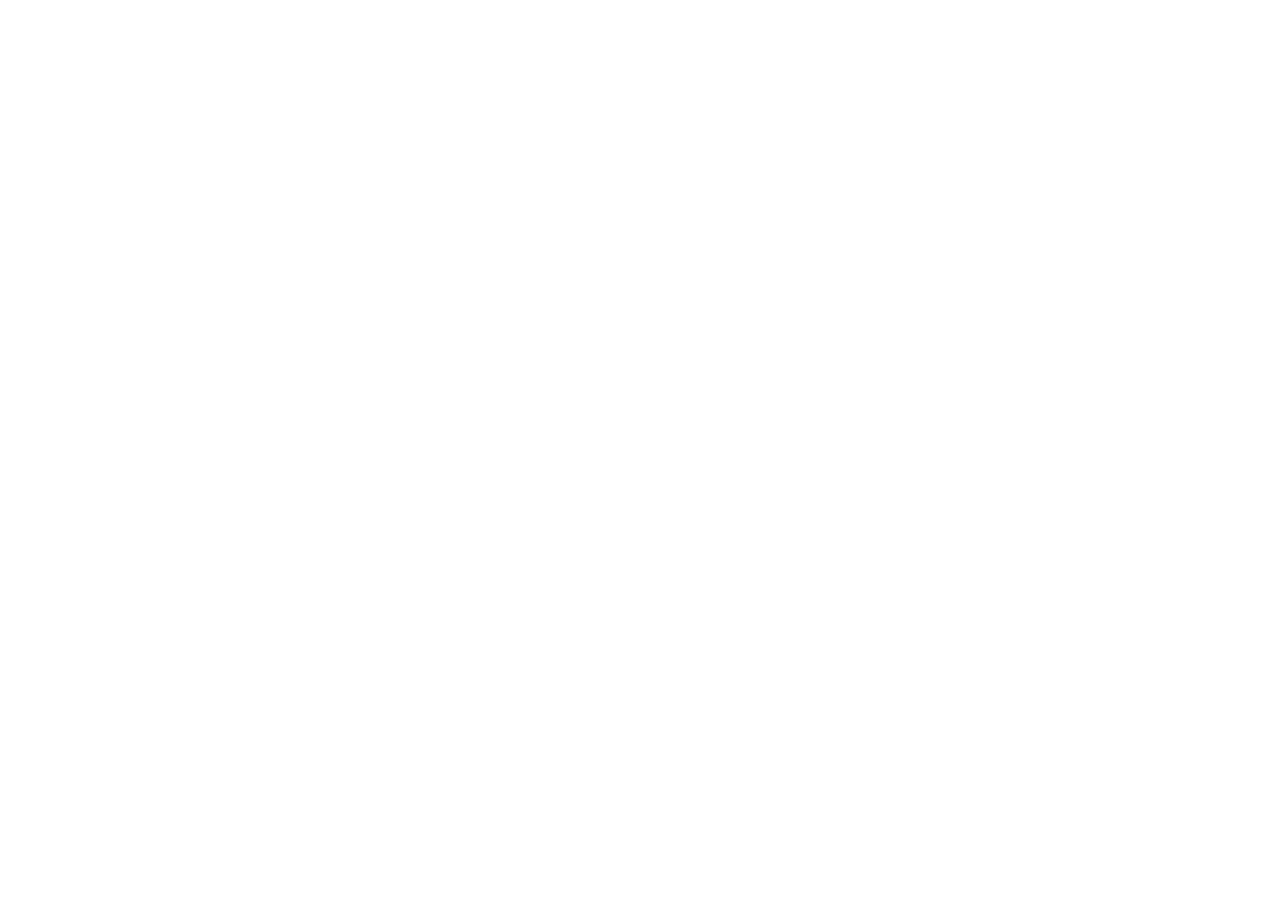
==== index.html @ bf313d11 "Initial commit" ====
<!DOCTYPE html>
<html lang="es">
<head>
  <meta charset="UTF-8">
  <meta name="viewport" content="width=device-width, initial-scale=1.0">
  <title>Inicio</title>
  <link rel="stylesheet" href="style_Inicio.css">
</head>
<body>
  <div className="container">
    <header>

    </header>
    <main>

    </main>
    <footer>

    </footer>
  </div>
</body>
</html>
---- style_Inicio.css ----
.container {
  display: grid;
  min-height: 100dvh;
  grid-template-rows: 
    auto 1fr auto;
}
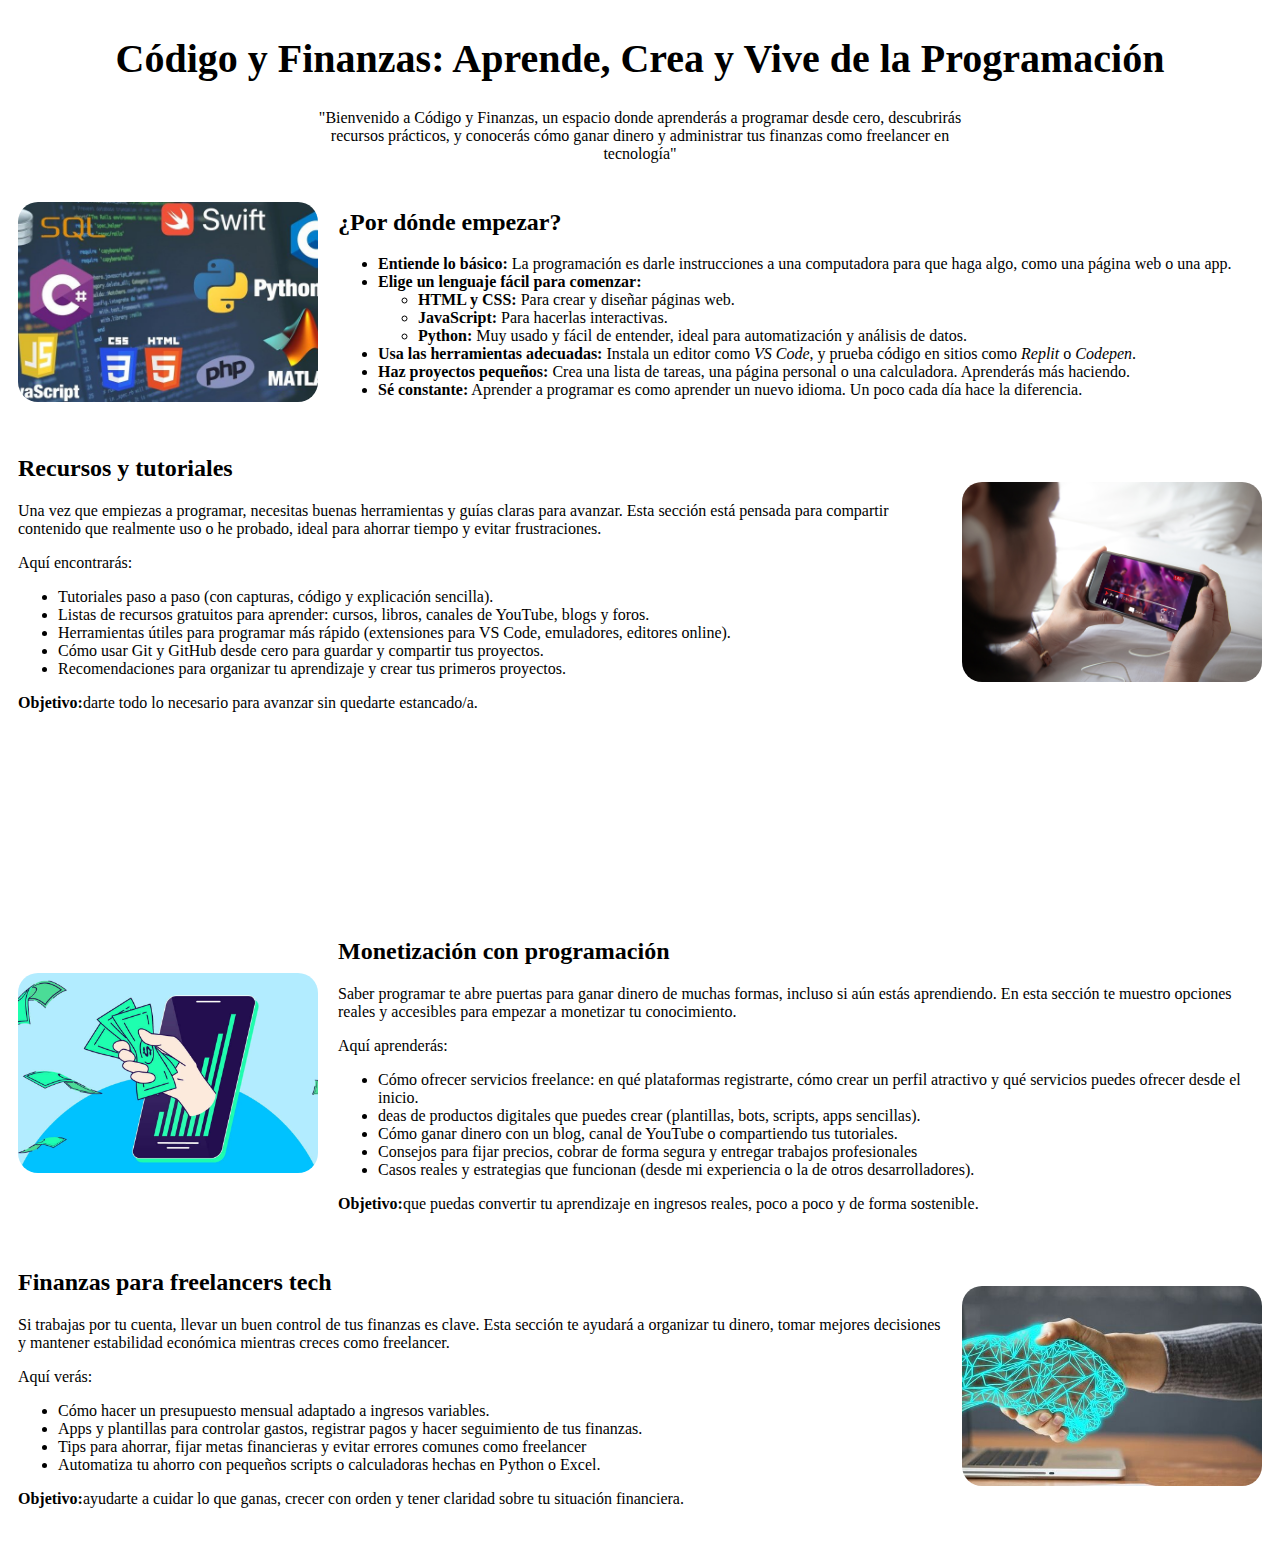
==== commit 4af82493: "index commit" ====
--- a/index.html
+++ b/index.html
@@ -7,11 +7,103 @@
   <link rel="stylesheet" href="style_Inicio.css">
 </head>
 <body>
-  <div className="container">
+  <div class="container">
     <header>
 
     </header>
     <main>
+      <h1>Código y Finanzas: Aprende, Crea y Vive de la Programación</h1>
+      <section>
+        <p  id="homeMessage">"Bienvenido a Código y Finanzas, un espacio donde aprenderás a 
+          programar desde cero, descubrirás recursos prácticos, y conocerás cómo ganar dinero 
+          y administrar tus finanzas como freelancer en tecnología"</p>
+      </section>
+      <section class="with-image">
+        <img id="image" src="./img/lenguajes.jpg" alt="Lenguajes de programación">
+        <div class="containerOneText">
+          <h2>¿Por dónde empezar?</h2> 
+        <ul> 
+          <li>
+            <strong>Entiende lo básico:</strong> La programación es darle instrucciones a una computadora para que haga algo, como una página web o una app.
+          </li>
+
+          <li>
+            <strong>Elige un lenguaje fácil para comenzar:</strong>
+            <ul>
+              <li><strong>HTML y CSS:</strong> Para crear y diseñar páginas web.</li>
+              <li><strong>JavaScript:</strong> Para hacerlas interactivas.</li>
+              <li><strong>Python:</strong> Muy usado y fácil de entender, ideal para automatización y análisis de datos.</li>
+            </ul>
+          </li>
+
+          <li>
+            <strong>Usa las herramientas adecuadas:</strong> Instala un editor como <em>VS Code</em>, y prueba código en sitios como <em>Replit</em> o <em>Codepen</em>.
+          </li>
+
+          <li>
+            <strong>Haz proyectos pequeños:</strong> Crea una lista de tareas, una página personal o una calculadora. Aprenderás más haciendo.
+          </li>
+
+          <li>
+            <strong>Sé constante:</strong> Aprender a programar es como aprender un nuevo idioma. Un poco cada día hace la diferencia.
+          </li>
+        </ul>
+        </div>
+      </section>
+      <section class="with-image reverse">
+        <img id="image" src="./img/recursos.jpg" alt="Lenguajes de programación">
+        <div class="containerOneText">
+          <h2>Recursos y tutoriales</h2>
+           <p>Una vez que empiezas a programar, necesitas buenas herramientas y guías claras para avanzar. 
+            Esta sección está pensada para compartir contenido que realmente uso o he probado, ideal para 
+            ahorrar tiempo y evitar frustraciones.</p>
+             <p>Aquí encontrarás:</p>
+              <ul>
+                 <li>Tutoriales paso a paso (con capturas, código y explicación sencilla).</li>
+                 <li>Listas de recursos gratuitos para aprender: cursos, libros, canales de YouTube, blogs y foros.</li>
+                 <li>Herramientas útiles para programar más rápido (extensiones para VS Code, emuladores, editores online).</li>
+                 <li>Cómo usar Git y GitHub desde cero para guardar y compartir tus proyectos.</li>
+                 <li>Recomendaciones para organizar tu aprendizaje y crear tus primeros proyectos.</li>
+                </ul>
+                 <p><strong>Objetivo:</strong>darte todo lo necesario para avanzar sin quedarte estancado/a.</p>
+                </section>
+          </div>
+      <section class="with-image">
+        <img id="image" src="./img/monetizacion.jpg" alt="Lenguajes de programación">
+        <div class="containerOneText">
+          <h2>Monetización con programación</h2>
+          <p>Saber programar te abre puertas para ganar dinero de muchas formas, incluso si aún estás aprendiendo. 
+            En esta sección te muestro opciones reales y accesibles para empezar a monetizar tu conocimiento.</p>
+            <p>Aquí aprenderás:</p>
+            <ul>
+              <li>Cómo ofrecer servicios freelance: en qué plataformas registrarte, 
+                cómo crear un perfil atractivo y qué servicios puedes ofrecer desde 
+                el inicio.</li>
+              <li>deas de productos digitales que puedes crear (plantillas, bots, scripts, apps sencillas).</li>
+              <li>Cómo ganar dinero con un blog, canal de YouTube o compartiendo tus tutoriales.</li>
+              <li>Consejos para fijar precios, cobrar de forma segura y entregar trabajos profesionales</li>
+              <li>Casos reales y estrategias que funcionan (desde mi experiencia o la de otros desarrolladores).</li>
+            </ul>
+            <p><strong>Objetivo:</strong>que puedas convertir tu aprendizaje en ingresos reales, poco a poco y de forma sostenible.</p>
+
+        </div>
+      </section>
+      <section class="with-image reverse">
+        <img id="image" src="./img/freelancer.jpg" alt="Lenguajes de programación">
+        <div  class="containerOneText ">
+          <h2>Finanzas para freelancers tech</h2>
+          <p>Si trabajas por tu cuenta, llevar un buen control de tus finanzas es clave. Esta sección te ayudará a organizar tu dinero, 
+            tomar mejores decisiones y mantener estabilidad económica mientras creces como freelancer.</p>
+            <p>Aquí verás:</p>
+            <ul>
+              <li>Cómo hacer un presupuesto mensual adaptado a ingresos variables.</li>
+              <li>Apps y plantillas para controlar gastos, registrar pagos y hacer seguimiento de tus finanzas.</li>
+              <li>Tips para ahorrar, fijar metas financieras y evitar errores comunes como freelancer</li>
+              <li>Automatiza tu ahorro con pequeños scripts o calculadoras hechas en Python o Excel.</li>
+            </ul>
+            <p><strong>Objetivo:</strong>ayudarte a cuidar lo que ganas, crecer con orden y tener claridad sobre tu situación financiera.</p>
+        </div>
+      </section>
 
     </main>
     <footer>
--- a/style_Inicio.css
+++ b/style_Inicio.css
@@ -1,6 +1,47 @@
 .container {
   display: grid;
   min-height: 100dvh;
-  grid-template-rows: 
-    auto 1fr auto;
-} +  grid-template-rows: auto 1fr auto;
+} 
+
+h1 {
+  text-align: center;
+  font-size: 40px;
+}
+
+#homeMessage {
+  text-align: center;
+  font-family: cursive;
+  margin-inline: 300px;
+}
+
+section.with-image {
+  display: flex;
+  align-items: center;
+  gap: 20px;
+  padding: 10px;
+}
+
+section.with-image.reverse {
+  flex-direction: row-reverse;
+}
+
+ul {
+  justify-content: flex-end;
+}
+
+#image {
+  width: 300px;
+  height: 200px;
+  border-radius: 20px;
+  object-fit: cover;
+  flex-shrink: 0;
+}
+
+.containerOneText {
+  text-align: left;
+  width: 100%;
+  justify-content: flex-start;
+}
+
+
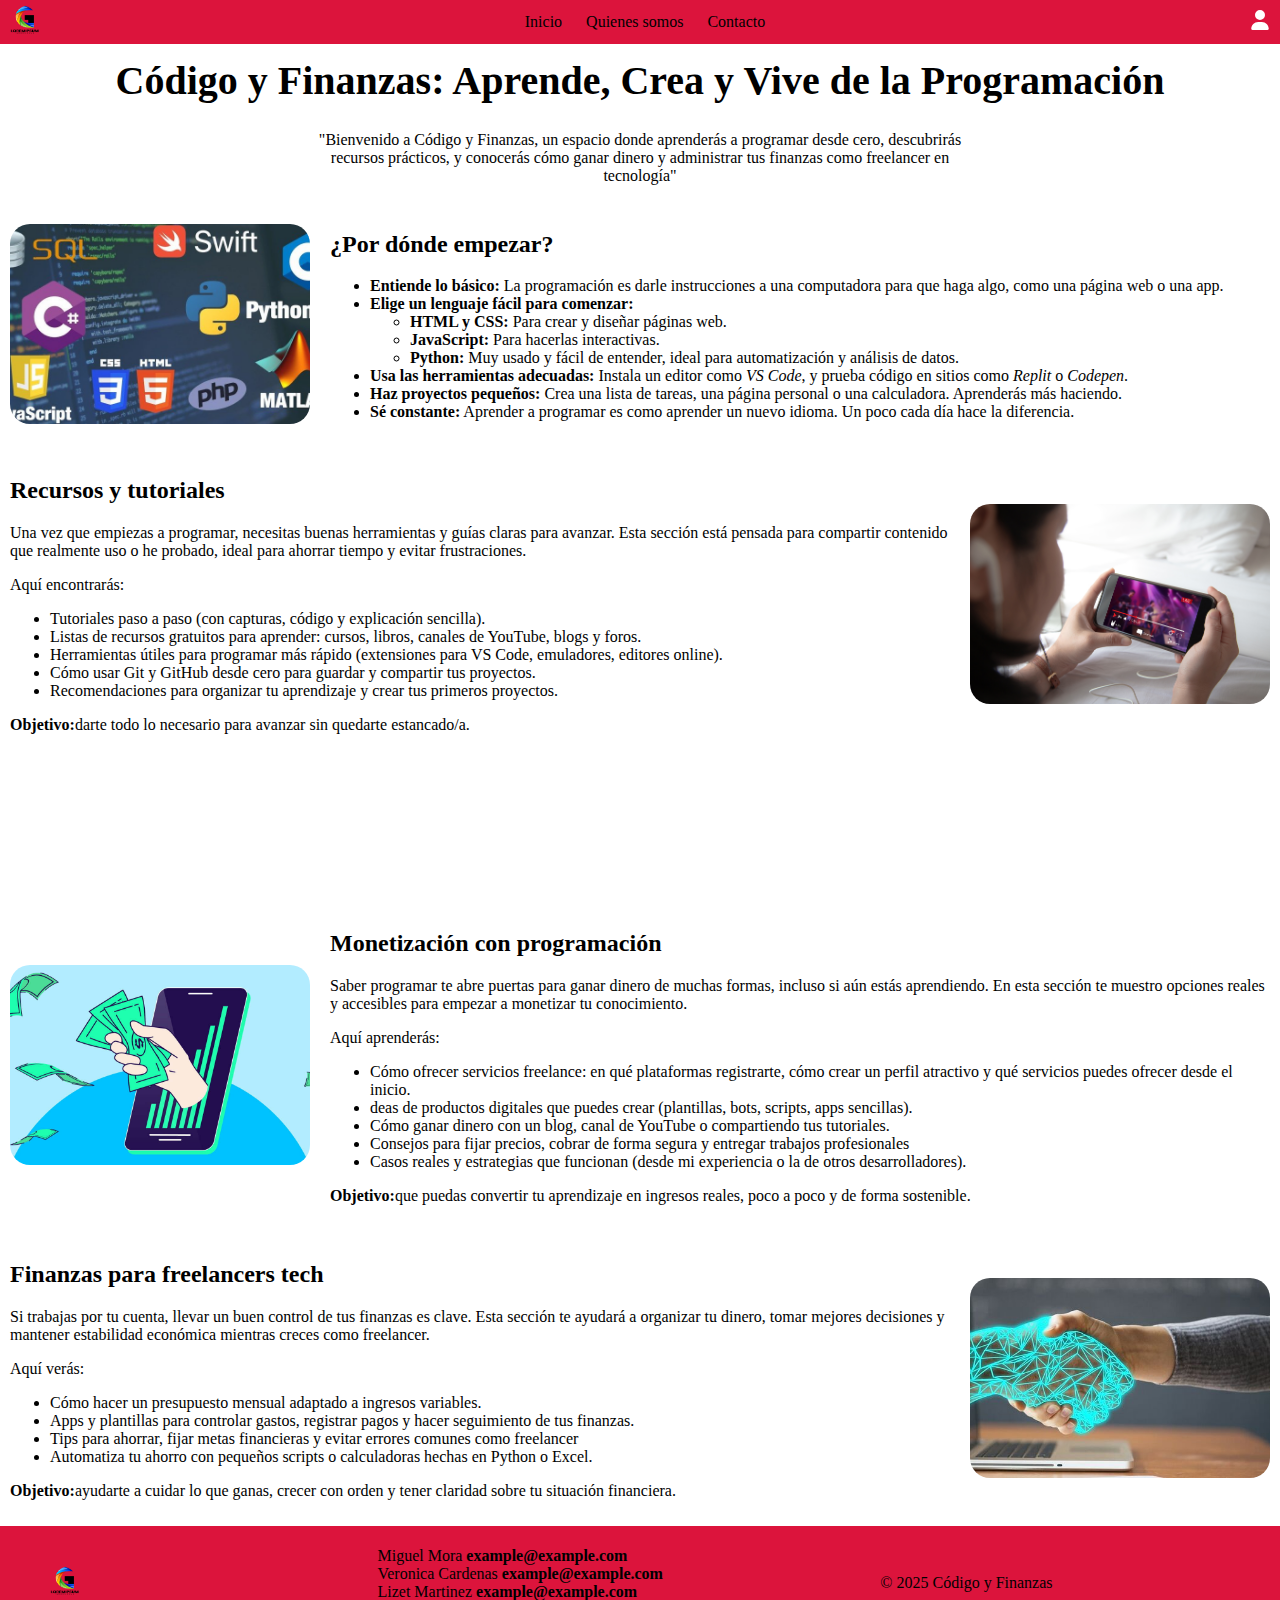
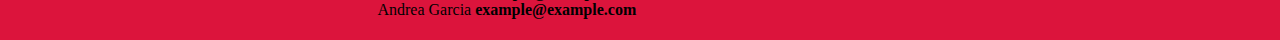
==== commit 75759758: "index commit" ====
--- a/index.html
+++ b/index.html
@@ -5,11 +5,27 @@
   <meta name="viewport" content="width=device-width, initial-scale=1.0">
   <title>Inicio</title>
   <link rel="stylesheet" href="style_Inicio.css">
+  <link rel="stylesheet" href="style_nav.css">
+  <link rel="stylesheet" href="style_footer.css">
 </head>
 <body>
   <div class="container">
     <header>
-
+      <nav>
+        <section>
+          <figure>
+            <img src="img/Logo.png" alt="Logo Blog" class="logo">
+          </figure>
+        </section>
+        <section>
+          <a href="index.html" class="link">Inicio</a>
+          <a href="quienes_somos.html" class="link">Quienes somos</a>
+          <a href="contactanos.html" class="link">Contacto</a>
+        </section>
+        <section>
+          <svg class="icon-user" xmlns="http://www.w3.org/2000/svg" viewBox="0 0 448 512"><!--!Font Awesome Free 6.7.2 by @fontawesome - https://fontawesome.com License - https://fontawesome.com/license/free Copyright 2025 Fonticons, Inc.--><path d="M224 256A128 128 0 1 0 224 0a128 128 0 1 0 0 256zm-45.7 48C79.8 304 0 383.8 0 482.3C0 498.7 13.3 512 29.7 512l388.6 0c16.4 0 29.7-13.3 29.7-29.7C448 383.8 368.2 304 269.7 304l-91.4 0z"/></svg>
+        </section>
+      </nav>
     </header>
     <main>
       <h1>Código y Finanzas: Aprende, Crea y Vive de la Programación</h1>
@@ -107,7 +123,21 @@
 
     </main>
     <footer>
-
+      <figure>
+        <img src="img/Logo.png" alt="Logo Blog" class="logo">
+      </figure>
+    </section>
+    <section>
+      <ul>
+        <li>Miguel Mora <strong>example@example.com</strong></li>
+        <li>Veronica Cardenas <strong>example@example.com</strong></li>
+        <li>Lizet Martinez <strong>example@example.com</strong></li>
+        <li>Andrea Garcia <strong>example@example.com</strong></li>
+      </ul>
+    </section>
+    <p>&copy; 2025 Código y Finanzas</p>
+    <section>
+    </section>
     </footer>
   </div>
 </body>
--- a/style_nav.css
+++ b/style_nav.css
@@ -0,0 +1,61 @@
+body{
+  margin: 0;
+  padding: 0;
+}
+
+.container {
+  display: grid;
+  min-height: 100dvh;
+  grid-template-rows: 
+    auto 1fr auto;
+} 
+
+nav {
+  width: 100vw;
+  display: flex;
+  position: fixed;
+  top: 0;
+  left: 0;
+  justify-content: space-between;
+  align-items: center;
+  background-color: crimson;
+  padding: 5px 10px;
+  z-index: 1000;
+}
+
+nav section figure {
+  margin: 0;
+  padding: 0;
+}
+
+.logo{
+  width: 30px;
+  height: 30px;
+}
+
+.icon-user {
+  width: 20px;
+  height: 20px;
+  fill: white;
+  cursor: pointer;
+  margin-right: 20px;
+}
+
+.icon-user:hover {
+  fill: rgb(94, 94, 94);
+}
+
+.link {
+  text-decoration: none;
+  color: black;
+  margin: 0 10px;
+}
+
+.link:hover{
+  text-decoration: none;
+  color: rgb(94, 94, 94);
+}
+
+main {
+  margin-top: 30px;
+}
--- a/style_footer.css
+++ b/style_footer.css
@@ -0,0 +1,23 @@
+.container {
+  display: grid;
+  min-height: 100dvh;
+  grid-template-rows: 
+    auto 1fr auto;
+} 
+
+footer {
+  display: flex;
+  justify-content: space-between;
+  align-items: center;
+  background-color: crimson;
+  padding: 5px 10px;
+}
+
+footer section figure {
+  margin: 0;
+  padding: 0;
+}
+
+footer section ul {
+  list-style-type: none;
+}
